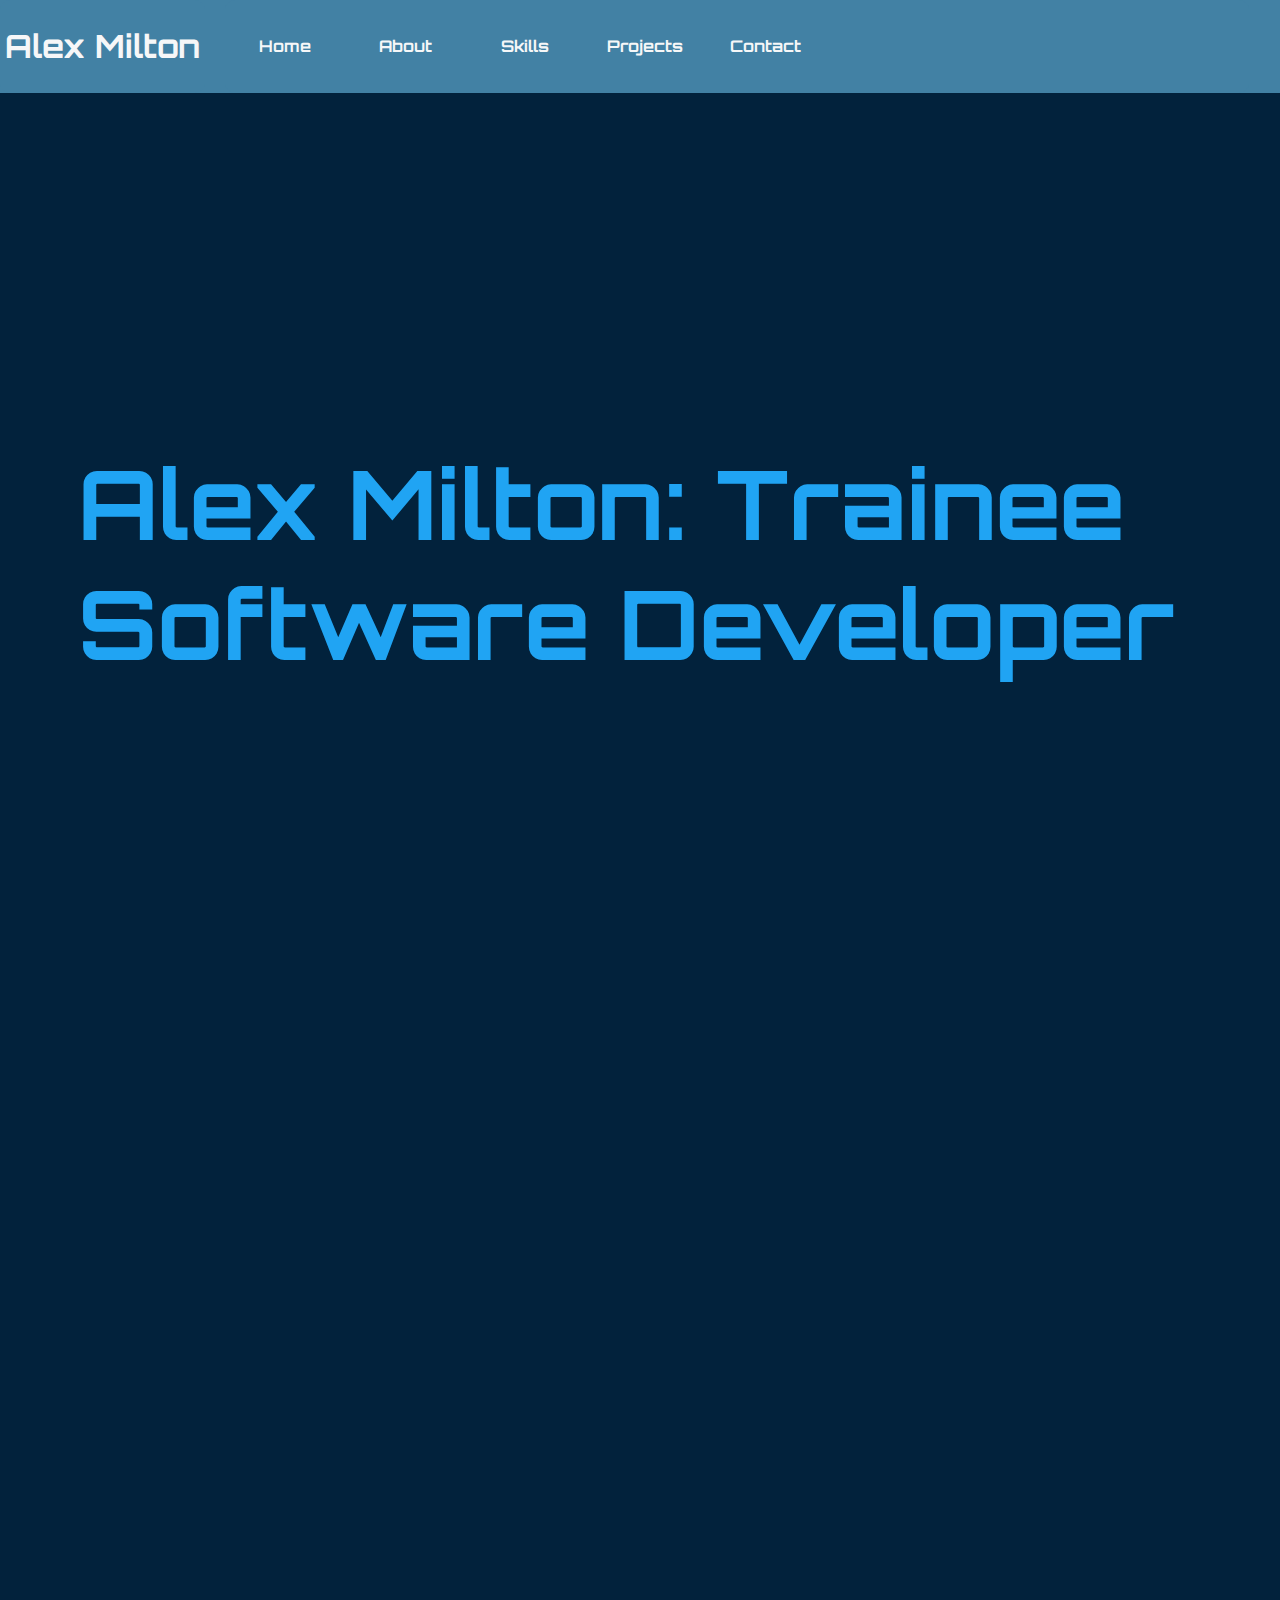
==== index.html @ ce2b1169 "added better link buttons to project (placeholders) and adjusted breakpoints accordingly" ====
<!DOCTYPE html>
<html lang="en">
    <head>
        <meta charset="UTF-8" />
        <meta http-equiv="X-UA-Compatible" content="IE=edge" />
        <meta name="viewport" content="width=device-width, initial-scale=1.0" />
        <link rel="stylesheet" href="./css/styles.css" />
        <link rel="preconnect" href="https://fonts.googleapis.com">
        <link rel="preconnect" href="https://fonts.gstatic.com" crossorigin>
        <link href="https://fonts.googleapis.com/css2?family=Orbitron&family=Rubik+Iso&display=swap" rel="stylesheet">
        <script src="https://kit.fontawesome.com/6c7029be62.js" crossorigin="anonymous"></script>
        <script src="./javaScript/script.js" defer></script>
        <title>Alex Milton</title>
    </head>
    <body>
        <header class="header-container">
            <div class="header-container__logo">
                <h1 class="header-container__logo--heading">Alex Milton</h1>
            </div>
            <nav class="header-container__nav-bar">
                <div class="header-container__nav-bar--lnk header-container__nav-bar--outer-lnk  "><i class="fa-solid fa-list header-container__nav-bar--icon"></i>
                    <div class="header-container__nav-bar--group">
                        <a class="header-container__nav-bar--lnk header-container__nav-bar--inner-lnk" href="#homePage"><p>Home</p></a>
                        <a class="header-container__nav-bar--lnk header-container__nav-bar--inner-lnk" href="#aboutPage"><p>About</p></a>
                        <a class="header-container__nav-bar--lnk header-container__nav-bar--inner-lnk" href="#skillsPage"><p>Skills</p></a>
                        <a class="header-container__nav-bar--lnk header-container__nav-bar--inner-lnk" href="#projectPage"><p>Projects</p></a>
                        <a class="header-container__nav-bar--lnk header-container__nav-bar--inner-lnk" href="#contactPage"><p>Contact</p></a>
                    </div>
                </div>
            </nav>
        </header>

        <main>
            <section class="page-holder">
                <section id="homePage" class="home">
                    <h1 class="heading home__header">Alex Milton: Trainee Software Developer</h1>
                </section>

                <section id="aboutPage" class="about reveal">
                    <img
                        class="about__img shadow"
                         src="./css/images/profilePhoto.jpeg"
                        alt="Profile Picture Place Holder"
                    />
                    <!-- note above image is also a place holder will attempt to get
                    better more software eng specific one -->
                    <div class="about__text shadow">
                        <h2 class="heading about__text--heading">About Me</h2>
                        <p class="para about__text--para">
                            Hi i'm Alex, a personal trainer and case manager turned
                            trainee software engineer based in Sydney. I love
                            developing interactive systems from applications
                            and websites to games. 
                            

                        </p>
                        <p class="para about__text--para">
                            Outside of coding, I enjoy painting minatuires,
                            desiging games, and doing archery.
                        </p>
                    </div>
                </section>


                <section id="skillsPage" class="skills reveal">
                    <h2 class="heading skills__header">Languages and Stacks</h2>

                    <section class="logos">
                    <div class="logos__container shadow">
                        <img
                            class="container__logo"
                            src="https://cdn.jsdelivr.net/gh/devicons/devicon/icons/html5/html5-original-wordmark.svg"
                            alt="HTML 5"
                        />
                        <p class="container__desc">
                            HTML 5
                    </div>

                    <div class="logos__container shadow">
                            <img
                                class="container__logo"
                                src="https://cdn.jsdelivr.net/gh/devicons/devicon/icons/sass/sass-original.svg"
                                alt="SASS"
                            />
                        <p class="container__desc">SASS</p>
                    </div>

                    <div class="logos__container shadow">
                            <img
                                class="container__logo"
                                src="https://cdn.jsdelivr.net/gh/devicons/devicon/icons/css3/css3-original-wordmark.svg"
                                alt="CSS"
                            />
                        <p class="container__desc">CSS</p>
                    </div>

                    <div class="logos__container shadow">
                        <img
                            class="container__logo"
                            src="https://cdn.jsdelivr.net/gh/devicons/devicon/icons/javascript/javascript-original.svg"
                            alt="JavaScript"
                        />
                        <p class="container__desc">JavaScript</p>
                    </div>

                    <div class="logos__container shadow">
                        <img
                            class="container__logo"
                            src="https://cdn.jsdelivr.net/gh/devicons/devicon/icons/react/react-original-wordmark.svg"
                            alt="ReactJS"
                        />
                        <p class="container__desc">ReactJS</p>
                    </div>

                    <div class="logos__container shadow">
                        <img
                            class="container__logo"
                            src="https://cdn.jsdelivr.net/gh/devicons/devicon/icons/firebase/firebase-plain-wordmark.svg"
                            alt="Firebase"
                        />
                        <p class="container__desc">Firebase</p>
                    </div>

                    <div class="logos__container shadow">
                        <img
                            class="container__logo"
                            src="https://cdn.jsdelivr.net/gh/devicons/devicon/icons/mysql/mysql-original-wordmark.svg"
                            alt="mySQL"
                        />
                        <p class="container__desc">mySQL</p>
                    </div>

                    <div class="logos__container shadow">
                        <img
                            class="container__logo"
                            src="https://cdn.jsdelivr.net/gh/devicons/devicon/icons/spring/spring-original-wordmark.svg"
                            alt="spring"
                        />
                        <p class="container__desc">Spring Boot</p>
                    </div>

                    <div class="logos__container shadow">
                        <img
                            class="container__logo"
                            src="https://cdn.jsdelivr.net/gh/devicons/devicon/icons/java/java-original-wordmark.svg"
                            alt="java"
                        />
                        <p class="container__desc">Java</p>
                    </div>

                    <div class="logos__container shadow">
                        <img
                            class="container__logo"
                            src="https://cdn.jsdelivr.net/gh/devicons/devicon/icons/git/git-original-wordmark.svg"
                            alt="git"
                        />
                        <p class="container__desc">Git</p>
                    </div>

                    <div class="logos__container shadow">
                        <img
                            class="container__logo"
                            src="https://cdn.jsdelivr.net/gh/devicons/devicon/icons/amazonwebservices/amazonwebservices-original-wordmark.svg"
                            alt="AWS"
                        />
                        <p class="container__desc">AWS</p>
                    </div>

                    <div class="logos__container shadow">
                        <img
                            class="container__logo"
                            src="https://cdn.jsdelivr.net/gh/devicons/devicon/icons/csharp/csharp-original.svg"
                            alt="C Sharp"
                        />
                        <p class="container__desc">C#</p>
                    </div>

                    <div class="logos__container shadow">
                        <img
                            class="container__logo"
                            src="https://cdn.jsdelivr.net/gh/devicons/devicon/icons/unity/unity-original-wordmark.svg"
                            alt="Unity"
                        />
                        <p class="container__desc">Unity</p>
                    </div>

                    <div class="logos__container shadow">
                        <img
                            class="container__logo"
                            src="https://cdn.jsdelivr.net/gh/devicons/devicon/icons/unrealengine/unrealengine-original-wordmark.svg"
                            alt="Unreal Engine"
                        />
                        <p class="container__desc">Unreal</p>
                    </div>
                    </section>
                </section>

                <section id="projectPage" class="projects reveal">
                    <h2 class="heading projects__header">Projects</h1>
                    <div class="projects__project-container">
                        <img
                            class="project-container__img shadow"
                            src="http://placekitten.com/300/300"
                            alt="placekitten"
                        />
                        <div class="project-container__text-container shadow">
                            <h2 class="heading">Project 1</h2>
                            <p class="para">
                                Lorem ipsum dolor sit amet consectetur
                                adipisicing elit. Ut fuga sunt ipsum voluptatum
                                eius, vero maxime consequuntur dolore
                                praesentium consectetur! Dolore ipsum corrupti
                                quod repellat tempore aliquam ex fuga laborum.
                            </p>
                            <div class="project-container__text-container--links">
                                <a href="https://github.com/XelaRonnoc">GitHub</a>
                                <a href="https://github.com/XelaRonnoc">Live</a>
                            </div>
                        </div>
                    </div>

                    <div
                        class="projects__project-container projects__project-container--reversed"
                    >
                        <div class="project-container__text-container shadow">
                            <h2 class="heading">Project 2</h2>
                            <p class="para">
                                Lorem ipsum dolor sit amet consectetur
                                adipisicing elit. Ut fuga sunt ipsum voluptatum
                                eius, vero maxime consequuntur dolore
                                praesentium consectetur! Dolore ipsum corrupti
                                quod repellat tempore aliquam ex fuga laborum.
                            </p>
                                <div class="project-container__text-container--links">
                                <a href="https://github.com/XelaRonnoc">GitHub</a>
                                <a href="https://github.com/XelaRonnoc">Live</a>
                            </div>
                        </div>
                        <img
                            class="project-container__img shadow"
                            src="http://placekitten.com/300/300"
                            alt="placekitten"
                        />
                    </div>

                    <div class="projects__project-container">
                        <img
                            class="project-container__img shadow"
                            src="http://placekitten.com/300/300"
                            alt="placekitten"
                        />
                        <div class="project-container__text-container shadow">
                            <h2 class="heading">Project 3</h2>
                            <p class="para">
                                Lorem ipsum dolor sit amet consectetur
                                adipisicing elit. Ut fuga sunt ipsum voluptatum
                                eius, vero maxime consequuntur dolore
                                praesentium consectetur! Dolore ipsum corrupti
                                quod repellat tempore aliquam ex fuga laborum.
                            </p>
                                <div class="project-container__text-container--links">
                                <a href="https://github.com/XelaRonnoc">GitHub</a>
                                <a href="https://github.com/XelaRonnoc">Live</a>
                            </div>
                        </div>
                    </div>

                    <div
                        class="projects__project-container projects__project-container--reversed"
                    >
                        <div class="project-container__text-container shadow">
                            <h2 class="heading">Project 4</h2>
                            <p class="para">
                                Lorem ipsum dolor sit amet consectetur
                                adipisicing elit. Ut fuga sunt ipsum voluptatum
                                eius, vero maxime consequuntur dolore
                                praesentium consectetur! Dolore ipsum corrupti
                                quod repellat tempore aliquam ex fuga laborum. 
                            </p>
                                <div class="project-container__text-container--links">
                                <a href="https://github.com/XelaRonnoc">GitHub</a>
                                <a href="https://github.com/XelaRonnoc">Live</a>
                            </div>
                        </div>
                        <img
                            class="project-container__img shadow"
                            src="http://placekitten.com/300/300"
                            alt="placekitten"
                        />
                    </div>

                    <div class="projects__project-container">
                        <img
                            class="project-container__img shadow"
                            src="http://placekitten.com/300/300"
                            alt="placekitten"
                        />
                        <div class="project-container__text-container shadow">
                            <h2 class="heading">Project 5</h2>
                            <p class="para">
                                Lorem ipsum dolor sit amet consectetur
                                adipisicing elit. Ut fuga sunt ipsum voluptatum
                                eius, vero maxime consequuntur dolore
                                praesentium consectetur! Dolore ipsum corrupti
                                quod repellat tempore aliquam ex fuga laborum.
                            </p>
                                <div class="project-container__text-container--links">
                                <a href="https://github.com/XelaRonnoc">GitHub</a>
                                <a href="https://github.com/XelaRonnoc">Live</a>
                            </div>
                        </div>
                    </div>
                </section>

                <section id="contactPage" class="contact-bottom">
                    <h2 class="heading contact__heading">Also find me here:</h2>
                    <div class="contact-bottom__links">
                        <a href="https://github.com/XelaRonnoc">
                            <i class="fa-brands fa-github"></i>
                        </a>
                        <a href="https://www.linkedin.com/in/alex-milton-2b72981a7">                    
                            <i class="fa-brands fa-linkedin"></i>
                        </a>
                        </a>
                        <a href="mailto:alexcmilton@gmail.com"><i class="fa-regular fa-envelope"></i></a>
                    </div>

                </section>
            </section>
        </main>

        <section  class="contact-side">
            <div class="contact-side__bar">
                <a href="https://github.com/XelaRonnoc">
                    <i class="fa-brands fa-github"></i>
                </a>
                <a href="https://www.linkedin.com/in/alex-milton-2b72981a7">                    
                    <i class="fa-brands fa-linkedin"></i>
                </a>
                </a>
                <a href="mailto:alexcmilton@gmail.com"><i class="fa-regular fa-envelope"></i></a>
                <div id="pipes">
                    <i class="fa-solid fa-grip-lines-vertical"></i>
                    <i class="fa-solid fa-grip-lines-vertical"></i>
                    <i class="fa-solid fa-grip-lines-vertical"></i>
                    <i class="fa-solid fa-grip-lines-vertical"></i>
                    <i class="fa-solid fa-grip-lines-vertical"></i>
                    <i class="fa-solid fa-grip-lines-vertical"></i>
                    <i class="fa-solid fa-grip-lines-vertical"></i>
                    <i class="fa-solid fa-grip-lines-vertical"></i>
                </div>
            </div>
        </section>
    </body>
</html>
---- css/styles.css ----
header {
  background-color: #4281a4;
  position: fixed;
  top: 0;
  left: 0;
  z-index: 999;
  width: 100%;
}

.header-container {
  display: flex;
  gap: 20px;
}
@media only screen and (max-width: 1178px) {
  .header-container {
    justify-content: space-between;
  }
}
.header-container__nav-bar {
  display: flex;
  justify-content: center;
  align-items: center;
  gap: 20px;
  background-color: #4281a4;
}
.header-container__nav-bar--lnk {
  font-weight: bold;
  text-decoration: none;
  color: #f6f7f8;
}
@media only screen and (max-width: 1178px) {
  .header-container__nav-bar--lnk {
    position: relative;
    display: block;
    padding: 10px 15px;
    text-decoration: none;
    cursor: pointer;
    white-space: nowrap;
    background-color: #4281a4;
    user-select: none;
    -webkit-tap-highlight-color: transparent;
    transition: background-color 0.2s;
  }
  .header-container__nav-bar--lnk:link {
    color: #f6f7f8;
  }
  .header-container__nav-bar--lnk:visited {
    color: #f6f7f8;
  }
  .header-container__nav-bar--lnk:hover {
    color: #f6f7f8;
    background-color: #3a7392;
  }
  .header-container__nav-bar--lnk:hover .header-container__nav-bar--group {
    opacity: 1;
    visibility: visible;
    transform: translateY(0px);
    transition: opacity 0.2s visibility 0.2s transform 0.2s;
  }
  .header-container__nav-bar--group {
    position: absolute;
    top: 100%;
    right: 1%;
    min-width: 100%;
    box-shadow: 0 0 5px rgba 0, 0, 0, 0.2;
    opacity: 0;
    visibility: hidden;
    transform: translateY(-10px);
  }
  .header-container__nav-bar--outer-lnk > i {
    font-size: 32px;
  }
}
@media only screen and (min-width: 1179px) {
  .header-container__nav-bar {
    width: 80%;
  }
  .header-container__nav-bar--outer-lnk {
    height: 100%;
    width: 100%;
    align-items: center;
    justify-content: center;
  }
  .header-container__nav-bar--group {
    display: flex;
    justify-content: left;
    height: 100%;
    align-items: center;
    background-color: #4281a4;
  }
  .header-container__nav-bar--inner-lnk {
    border-radius: 12px;
    padding: 10px;
    max-height: 50%;
    width: 100px;
    text-align: center;
  }
  .header-container__nav-bar--inner-lnk > p {
    margin: 0px;
    align-self: center;
  }
  .header-container__nav-bar--inner-lnk:hover {
    color: #f6f7f8;
    background-color: #3a7392;
  }
  .header-container__nav-bar--icon {
    display: none;
    position: absolute;
    visibility: hidden;
    opacity: 0;
  }
}
.header-container__logo {
  grid-column: 1/2;
  background-color: #4281a4;
}
.header-container__logo--heading {
  color: #f6f7f8;
  padding: 5px;
}

.home {
  display: flex;
  color: #20a4f3;
  font-size: 48px;
  align-items: center;
  height: 90vh;
  animation: fadeIn 5s;
  -webkit-animation: fadeIn 5s;
  -moz-animation: fadeIn 5s;
  -o-animation: fadeIn 5s;
  -ms-animation: fadeIn 5s;
}
@media only screen and (max-width: 1178px) {
  .home {
    font-size: 36px;
  }
}

@keyframes fadeIn {
  0% {
    opacity: 0;
  }
  100% {
    opacity: 1;
  }
}
@-moz-keyframes fadeIn {
  0% {
    opacity: 0;
  }
  100% {
    opacity: 1;
  }
}
@-webkit-keyframes fadeIn {
  0% {
    opacity: 0;
  }
  100% {
    opacity: 1;
  }
}
@-o-keyframes fadeIn {
  0% {
    opacity: 0;
  }
  100% {
    opacity: 1;
  }
}
@-ms-keyframes fadeIn {
  0% {
    opacity: 0;
  }
  100% {
    opacity: 1;
  }
}
.about {
  display: flex;
  align-items: center;
  justify-content: space-around;
  padding: 3%;
  margin: 0% 2% 400px 2%;
  flex-wrap: wrap;
  gap: 50px;
}
.about__text {
  padding: 10px;
}
.about__text--heading {
  font-size: 24px;
  color: #20a4f3;
}
.about__text--para {
  max-height: 400px;
  max-width: 400px;
  color: #f6f7f8;
}
.about__img {
  height: 300px;
  width: 225px;
}

.skills {
  display: flex;
  flex-wrap: wrap;
  margin-bottom: 400px;
}
.skills__header {
  color: #20a4f3;
  font-size: 36px;
}

.logos {
  display: flex;
  flex-wrap: wrap;
  gap: 50px;
  justify-content: center;
}
.logos__container {
  display: flex;
  flex-direction: column;
  padding: 3% 5%;
  gap: 10px;
  align-items: center;
}

.container__logo {
  width: 100px;
  height: 100px;
}
.container__desc {
  color: #f6f7f8;
}

.projects {
  display: flex;
  flex-direction: column;
  margin-bottom: 400px;
}
.projects__header {
  margin: 0px;
  color: #20a4f3;
  font-size: 36px;
}
.projects__project-container {
  display: flex;
  flex-wrap: wrap;
  justify-content: space-around;
  padding: 5% 10%;
  gap: 50px;
}
.projects__project-container--reversed {
  flex-wrap: wrap-reverse;
}

.project-container__text-container {
  padding: 10px;
  max-width: 400px;
  margin: 3%;
}
.project-container__text-container > h2 {
  color: #20a4f3;
}
.project-container__text-container > p {
  color: #f6f7f8;
}
.project-container__text-container a {
  text-decoration: none;
  color: #20a4f3;
}
.project-container__text-container--links {
  display: flex;
  justify-content: space-around;
}
.project-container__text-container--links > a {
  padding: 5px;
  border-radius: 10px;
}
.project-container__text-container--links a:link {
  text-decoration: none;
  color: #20a4f3;
}
.project-container__text-container--links a:visited {
  text-decoration: none;
  color: #20a4f3;
}
.project-container__text-container--links a:hover {
  background-color: #02223c;
  text-decoration: none;
  color: #e11470;
}
@media only screen and (max-width: 1178px) {
  .project-container__img {
    width: 250px;
    height: 250px;
  }
}

.contact-side {
  display: flex;
  flex-direction: column;
  align-items: flex-start;
  position: fixed;
  bottom: 0vw;
  left: 1vw;
  z-index: 999;
}
.contact-side__bar {
  display: flex;
  flex-direction: column;
  justify-content: space-around;
  align-items: center;
  margin: 5%;
  gap: 20px;
  font-size: 24px;
}
.contact-side__bar > a:link {
  color: #20a4f3;
}
.contact-side__bar > a:visited {
  color: #20a4f3;
}
.contact-side__bar > a:hover {
  color: #e11470;
}
@media only screen and (max-width: 580px) {
  .contact-side {
    visibility: hidden;
    opacity: 0;
  }
}

#pipes {
  color: #f6f7f8;
  display: flex;
  flex-direction: column;
  margin: 0;
  padding: 0;
  gap: 0;
}
@media only screen and (max-height: 450px) {
  #pipes {
    display: none;
    position: absolute;
    visibility: hidden;
    opacity: 0;
  }
}

.contact-bottom {
  display: flex;
  gap: 30px;
  align-items: center;
  justify-content: center;
  color: #f6f7f8;
  font-size: 24px;
  margin-bottom: 400px;
}
.contact-bottom__links {
  display: flex;
  gap: 20px;
}
@media only screen and (max-width: 1178px) {
  .contact-bottom {
    flex-wrap: wrap;
  }
}

.contact-bottom > div > a:link {
  color: #20a4f3;
}

.contact-bottom > div > a:visited {
  color: #20a4f3;
}

.contact-bottom > div > a:hover {
  color: #e11470;
}

html {
  scroll-behavior: smooth;
}

body {
  background-color: #02223c;
  font-family: "Orbitron", sans-serif;
}

main {
  display: flex;
  justify-content: center;
}

div {
  border-radius: 10px;
}

img {
  border-radius: 10px;
}

.page-holder {
  padding: 50px;
  display: flex;
  flex-direction: column;
  margin: 100px 20px 0px 20px;
  max-width: 1500px;
}

.shadow {
  background-color: #022d4f;
  box-shadow: 10px 10px 10px rgba(1, 11, 19, 0.5);
}

@media only screen and (max-width: 1178px) {
  .heading {
    text-align: center;
  }
}

@media only screen and (max-width: 1178px) {
  .para {
    text-align: center;
  }
}

@media only screen and (min-width: 1179px) {
  .reveal {
    position: relative;
    transform: translateY(10px);
    opacity: 0;
    transition: 2s all ease;
  }
  .reveal.active {
    transform: translateY(0px);
    opacity: 1;
  }
}
#homePage {
  scroll-margin-top: 40vh;
}

#aboutPage {
  scroll-margin-top: 60vh;
}

#skillsPage {
  scroll-margin-top: 10vh;
}

#projectPage {
  scroll-margin-top: 10vh;
}

#contactPage {
  scroll-margin-top: 20vh;
}
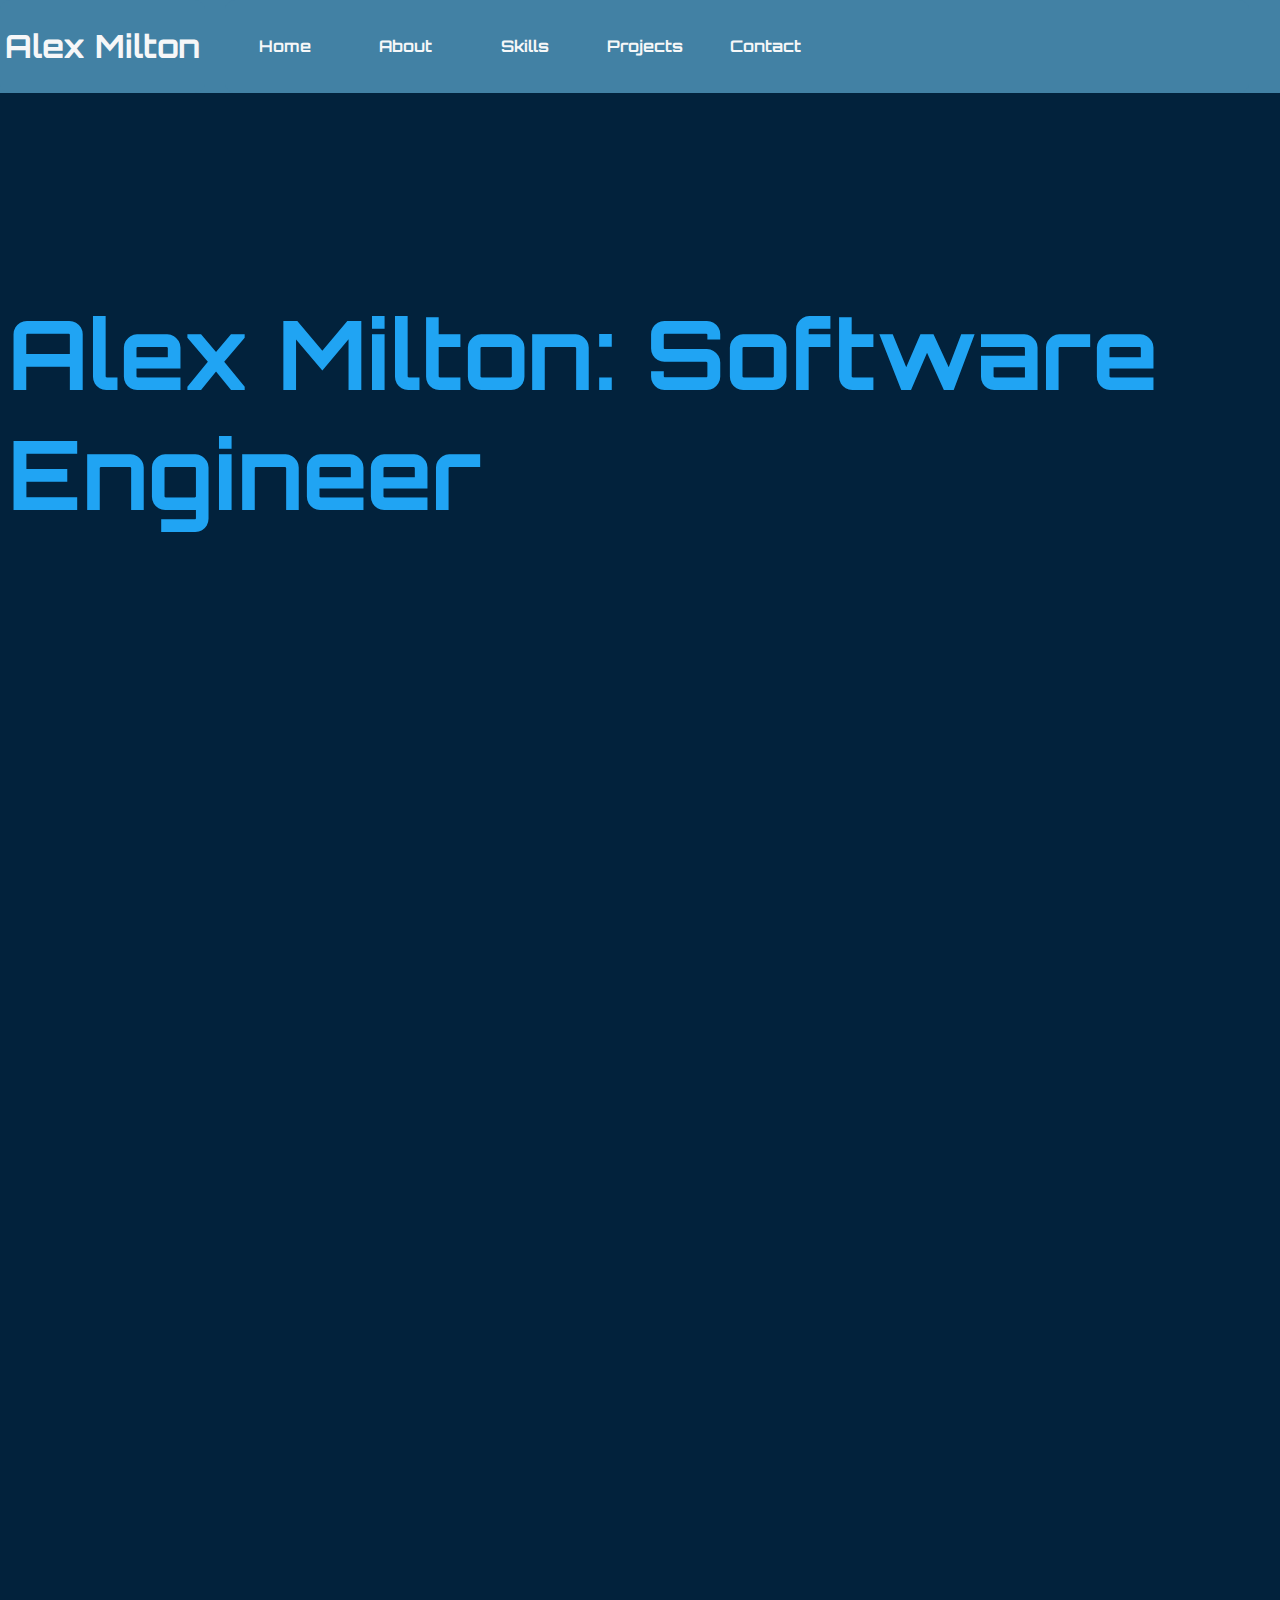
==== commit 307aaefe: "changed title" ====
--- a/index.html
+++ b/index.html
@@ -33,7 +33,7 @@
         <main>
             <section class="page-holder">
                 <section id="homePage" class="home">
-                    <h1 class="heading home__header">Alex Milton: Trainee Software Developer</h1>
+                    <h1 class="heading main-headers home__header">Alex Milton: Software Engineer</h1>
                 </section>
 
                 <section id="aboutPage" class="about reveal">
@@ -63,7 +63,7 @@
 
 
                 <section id="skillsPage" class="skills reveal">
-                    <h2 class="heading skills__header">Languages and Stacks</h2>
+                    <h2 class="heading main-headers skills__header">Languages and Stacks</h2>
 
                     <section class="logos">
                     <div class="logos__container shadow">
@@ -196,7 +196,83 @@
                 </section>
 
                 <section id="projectPage" class="projects reveal">
-                    <h2 class="heading projects__header">Projects</h1>
+                    <h2 class="heading main-headers projects__header">Projects</h1>
+                    <div class="projects__project-container">
+                        <img
+                            class="project-container__img shadow"
+                            src="./css/images/FakeOS.JPG"
+                            alt="Fake OS (Windows 10)"
+                        />
+                        <div class="project-container__text-container shadow">
+                            <h2 class="heading">Fake OS (Windows 10)</h2>
+                            <p class="para">
+                                A one-page-app written in Vanilla Java Script built to mimic the look and feel of the windows 10 desktop. The application includes a working start button and a real-time date/time clock. Additonally Three "Apps" are included. These apps can be opened and close via the desktop icon or the start menu icons or, if minimised, the task bar icons. Further details can be found in the README.md on GitHub.
+                            </p>
+                            <div class="project-container__text-container--links">
+                                <a href="https://github.com/XelaRonnoc/Fake-OS" target="_blank">GitHub</a>
+                                <a href="https://github.com/XelaRonnoc/Fake-OS" target="_blank">Live</a>
+                            </div>
+                        </div>
+                    </div>
+
+                    <div
+                        class="projects__project-container projects__project-container--reversed"
+                    >
+                        <div class="project-container__text-container shadow">
+                            <h2 class="heading">Morse Code Translator</h2>
+                            <p class="para">
+                                A simple morse -> english/ english -> morse translator written in vanilla JavaScript that is able to detect which is being inputed and translated it to the other. It is able to translate letters, numerals, and special characters.
+                            </p>
+                                <div class="project-container__text-container--links">
+                                <a href="https://github.com/XelaRonnoc/MorseCodeTranslator"  target="_blank">GitHub</a>
+                                <a href="https://github.com/XelaRonnoc/MorseCodeTranslator"  target="_blank">Live</a>
+                            </div>
+                        </div>
+                        <img
+                            class="project-container__img shadow"
+                            src="./css/images/MorseTranslator.JPG"
+                            alt="MorseCodeTranslator"
+                        />
+                    </div>
+
+                    <div class="projects__project-container">
+                        <img
+                            class="project-container__img shadow"
+                            src="./css/images/GoogleBooks.JPG"
+                            alt="GoogleBooks"
+                        />
+                        <div class="project-container__text-container shadow">
+                            <h2 class="heading">GoogleBooks</h2>
+                            <p class="para">
+                                A one page application built in Vanilla Java Script that utilises the google books API to display a range of books based on the users search term. A next and previous button allow the user to navigate the results of the searchers per pages of 30. Additionally, when a user clicks on one of the book cards, a larger module is displayed providing further information around the selected book.
+                            </p>
+                                <div class="project-container__text-container--links">
+                                <a href="https://github.com/XelaRonnoc/GoogleBooks" target="_blank">GitHub</a>
+                                <a href="https://github.com/XelaRonnoc/GoogleBooks" target="_blank">Live</a>
+                            </div>
+                        </div>
+                    </div>
+
+                    <div
+                        class="projects__project-container projects__project-container--reversed"
+                    >
+                        <div class="project-container__text-container shadow">
+                            <h2 class="heading">Castle Smasher</h2>
+                            <p class="para">
+                                A 3D Destruction Based Game built using Unreal Engine 5. Currently in a very early state with a basic level system, menu, objectives, highscore, and destruction. The intention is to make a fully simulated physics game where the player commands a peice of seige equipment such as a cannon and knocks down the castle. Utilising Unreal's Chaos Destruction to facillitate the castle destruction allows for enhanced real time destruction and physics simulation for various materials and projectiles. 
+                            </p>
+                                <div class="project-container__text-container--links">
+                                <a href="https://github.com/XelaRonnoc/CastleSmasherGame"  target="_blank">GitHub</a>
+                                <a href="https://github.com/XelaRonnoc/CastleSmasherGame"  target="_blank">Live</a>
+                            </div>
+                        </div>
+                        <img
+                            class="project-container__img shadow"
+                            src="css/images/CastleSmasher.JPG"
+                            alt="CastleSmasher"
+                        />
+                    </div>
+
                     <div class="projects__project-container">
                         <img
                             class="project-container__img shadow"
@@ -204,7 +280,7 @@
                             alt="placekitten"
                         />
                         <div class="project-container__text-container shadow">
-                            <h2 class="heading">Project 1</h2>
+                            <h2 class="heading">Project 5</h2>
                             <p class="para">
                                 Lorem ipsum dolor sit amet consectetur
                                 adipisicing elit. Ut fuga sunt ipsum voluptatum
@@ -212,101 +288,9 @@
                                 praesentium consectetur! Dolore ipsum corrupti
                                 quod repellat tempore aliquam ex fuga laborum.
                             </p>
-                            <div class="project-container__text-container--links">
-                                <a href="https://github.com/XelaRonnoc">GitHub</a>
-                                <a href="https://github.com/XelaRonnoc">Live</a>
-                            </div>
-                        </div>
-                    </div>
-
-                    <div
-                        class="projects__project-container projects__project-container--reversed"
-                    >
-                        <div class="project-container__text-container shadow">
-                            <h2 class="heading">Project 2</h2>
-                            <p class="para">
-                                Lorem ipsum dolor sit amet consectetur
-                                adipisicing elit. Ut fuga sunt ipsum voluptatum
-                                eius, vero maxime consequuntur dolore
-                                praesentium consectetur! Dolore ipsum corrupti
-                                quod repellat tempore aliquam ex fuga laborum.
-                            </p>
                                 <div class="project-container__text-container--links">
-                                <a href="https://github.com/XelaRonnoc">GitHub</a>
-                                <a href="https://github.com/XelaRonnoc">Live</a>
-                            </div>
-                        </div>
-                        <img
-                            class="project-container__img shadow"
-                            src="http://placekitten.com/300/300"
-                            alt="placekitten"
-                        />
-                    </div>
-
-                    <div class="projects__project-container">
-                        <img
-                            class="project-container__img shadow"
-                            src="http://placekitten.com/300/300"
-                            alt="placekitten"
-                        />
-                        <div class="project-container__text-container shadow">
-                            <h2 class="heading">Project 3</h2>
-                            <p class="para">
-                                Lorem ipsum dolor sit amet consectetur
-                                adipisicing elit. Ut fuga sunt ipsum voluptatum
-                                eius, vero maxime consequuntur dolore
-                                praesentium consectetur! Dolore ipsum corrupti
-                                quod repellat tempore aliquam ex fuga laborum.
-                            </p>
-                                <div class="project-container__text-container--links">
-                                <a href="https://github.com/XelaRonnoc">GitHub</a>
-                                <a href="https://github.com/XelaRonnoc">Live</a>
-                            </div>
-                        </div>
-                    </div>
-
-                    <div
-                        class="projects__project-container projects__project-container--reversed"
-                    >
-                        <div class="project-container__text-container shadow">
-                            <h2 class="heading">Project 4</h2>
-                            <p class="para">
-                                Lorem ipsum dolor sit amet consectetur
-                                adipisicing elit. Ut fuga sunt ipsum voluptatum
-                                eius, vero maxime consequuntur dolore
-                                praesentium consectetur! Dolore ipsum corrupti
-                                quod repellat tempore aliquam ex fuga laborum. 
-                            </p>
-                                <div class="project-container__text-container--links">
-                                <a href="https://github.com/XelaRonnoc">GitHub</a>
-                                <a href="https://github.com/XelaRonnoc">Live</a>
-                            </div>
-                        </div>
-                        <img
-                            class="project-container__img shadow"
-                            src="http://placekitten.com/300/300"
-                            alt="placekitten"
-                        />
-                    </div>
-
-                    <div class="projects__project-container">
-                        <img
-                            class="project-container__img shadow"
-                            src="http://placekitten.com/300/300"
-                            alt="placekitten"
-                        />
-                        <div class="project-container__text-container shadow">
-                            <h2 class="heading">Project 5</h2>
-                            <p class="para">
-                                Lorem ipsum dolor sit amet consectetur
-                                adipisicing elit. Ut fuga sunt ipsum voluptatum
-                                eius, vero maxime consequuntur dolore
-                                praesentium consectetur! Dolore ipsum corrupti
-                                quod repellat tempore aliquam ex fuga laborum.
-                            </p>
-                                <div class="project-container__text-container--links">
-                                <a href="https://github.com/XelaRonnoc">GitHub</a>
-                                <a href="https://github.com/XelaRonnoc">Live</a>
+                                <a href="https://github.com/XelaRonnoc" target="_blank">GitHub</a>
+                                <a href="https://github.com/XelaRonnoc" target="_blank">Live</a>
                             </div>
                         </div>
                     </div>
@@ -315,14 +299,14 @@
                 <section id="contactPage" class="contact-bottom">
                     <h2 class="heading contact__heading">Also find me here:</h2>
                     <div class="contact-bottom__links">
-                        <a href="https://github.com/XelaRonnoc">
+                        <a href="https://github.com/XelaRonnoc" target="_blank">
                             <i class="fa-brands fa-github"></i>
                         </a>
-                        <a href="https://www.linkedin.com/in/alex-milton-2b72981a7">                    
+                        <a href="https://www.linkedin.com/in/alex-milton-2b72981a7" target="_blank">                    
                             <i class="fa-brands fa-linkedin"></i>
                         </a>
                         </a>
-                        <a href="mailto:alexcmilton@gmail.com"><i class="fa-regular fa-envelope"></i></a>
+                        <a href="mailto:alexcmilton@gmail.com" target="_blank"><i class="fa-regular fa-envelope"></i></a>
                     </div>
 
                 </section>
@@ -331,14 +315,14 @@
 
         <section  class="contact-side">
             <div class="contact-side__bar">
-                <a href="https://github.com/XelaRonnoc">
+                <a href="https://github.com/XelaRonnoc" target="_blank">
                     <i class="fa-brands fa-github"></i>
                 </a>
-                <a href="https://www.linkedin.com/in/alex-milton-2b72981a7">                    
+                <a href="https://www.linkedin.com/in/alex-milton-2b72981a7" target="_blank">                    
                     <i class="fa-brands fa-linkedin"></i>
                 </a>
                 </a>
-                <a href="mailto:alexcmilton@gmail.com"><i class="fa-regular fa-envelope"></i></a>
+                <a href="mailto:alexcmilton@gmail.com" target="_blank"><i class="fa-regular fa-envelope"></i></a>
                 <div id="pipes">
                     <i class="fa-solid fa-grip-lines-vertical"></i>
                     <i class="fa-solid fa-grip-lines-vertical"></i>
--- a/css/styles.css
+++ b/css/styles.css
@@ -14,6 +14,16 @@
 @media only screen and (max-width: 1178px) {
   .header-container {
     justify-content: space-between;
+  }
+}
+@media only screen and (max-width: 580px) {
+  .header-container {
+    height: 70px;
+  }
+}
+@media only screen and (max-height: 450px) {
+  .header-container {
+    height: 60px;
   }
 }
 .header-container__nav-bar {
@@ -41,22 +51,38 @@
     -webkit-tap-highlight-color: transparent;
     transition: background-color 0.2s;
   }
+}
+@media only screen and (max-width: 1178px) and (max-height: 450px) {
+  .header-container__nav-bar--lnk {
+    font-size: x-small;
+    padding: 4px 6px;
+  }
+}
+@media only screen and (max-width: 1178px) {
   .header-container__nav-bar--lnk:link {
     color: #f6f7f8;
   }
+}
+@media only screen and (max-width: 1178px) {
   .header-container__nav-bar--lnk:visited {
     color: #f6f7f8;
   }
+}
+@media only screen and (max-width: 1178px) {
   .header-container__nav-bar--lnk:hover {
     color: #f6f7f8;
     background-color: #3a7392;
   }
+}
+@media only screen and (max-width: 1178px) {
   .header-container__nav-bar--lnk:hover .header-container__nav-bar--group {
     opacity: 1;
     visibility: visible;
     transform: translateY(0px);
     transition: opacity 0.2s visibility 0.2s transform 0.2s;
   }
+}
+@media only screen and (max-width: 1178px) {
   .header-container__nav-bar--group {
     position: absolute;
     top: 100%;
@@ -67,6 +93,8 @@
     visibility: hidden;
     transform: translateY(-10px);
   }
+}
+@media only screen and (max-width: 1178px) {
   .header-container__nav-bar--outer-lnk > i {
     font-size: 32px;
   }
@@ -117,6 +145,16 @@
 .header-container__logo--heading {
   color: #f6f7f8;
   padding: 5px;
+}
+@media only screen and (max-width: 580px) {
+  .header-container__logo--heading {
+    font-size: 24px;
+  }
+}
+@media only screen and (max-height: 450px) {
+  .header-container__logo--heading {
+    font-size: 24px;
+  }
 }
 
 .home {
@@ -404,10 +442,8 @@
 }
 
 .page-holder {
-  padding: 50px;
   display: flex;
   flex-direction: column;
-  margin: 100px 20px 0px 20px;
   max-width: 1500px;
 }
 
@@ -433,7 +469,7 @@
     position: relative;
     transform: translateY(10px);
     opacity: 0;
-    transition: 2s all ease;
+    transition: 1s all ease;
   }
   .reveal.active {
     transform: translateY(0px);
@@ -443,10 +479,20 @@
 #homePage {
   scroll-margin-top: 40vh;
 }
+@media only screen and (max-width: 1178px) {
+  #homePage {
+    scroll-margin-top: 10vh;
+  }
+}
 
 #aboutPage {
   scroll-margin-top: 60vh;
 }
+@media only screen and (max-width: 1178px) {
+  #aboutPage {
+    scroll-margin-top: 10vh;
+  }
+}
 
 #skillsPage {
   scroll-margin-top: 10vh;
@@ -455,7 +501,17 @@
 #projectPage {
   scroll-margin-top: 10vh;
 }
+@media only screen and (max-height: 450px) {
+  #projectPage {
+    scroll-margin-top: 20vh;
+  }
+}
 
 #contactPage {
   scroll-margin-top: 20vh;
 }
+@media only screen and (max-height: 450px) {
+  #contactPage {
+    scroll-margin-top: 40vh;
+  }
+}
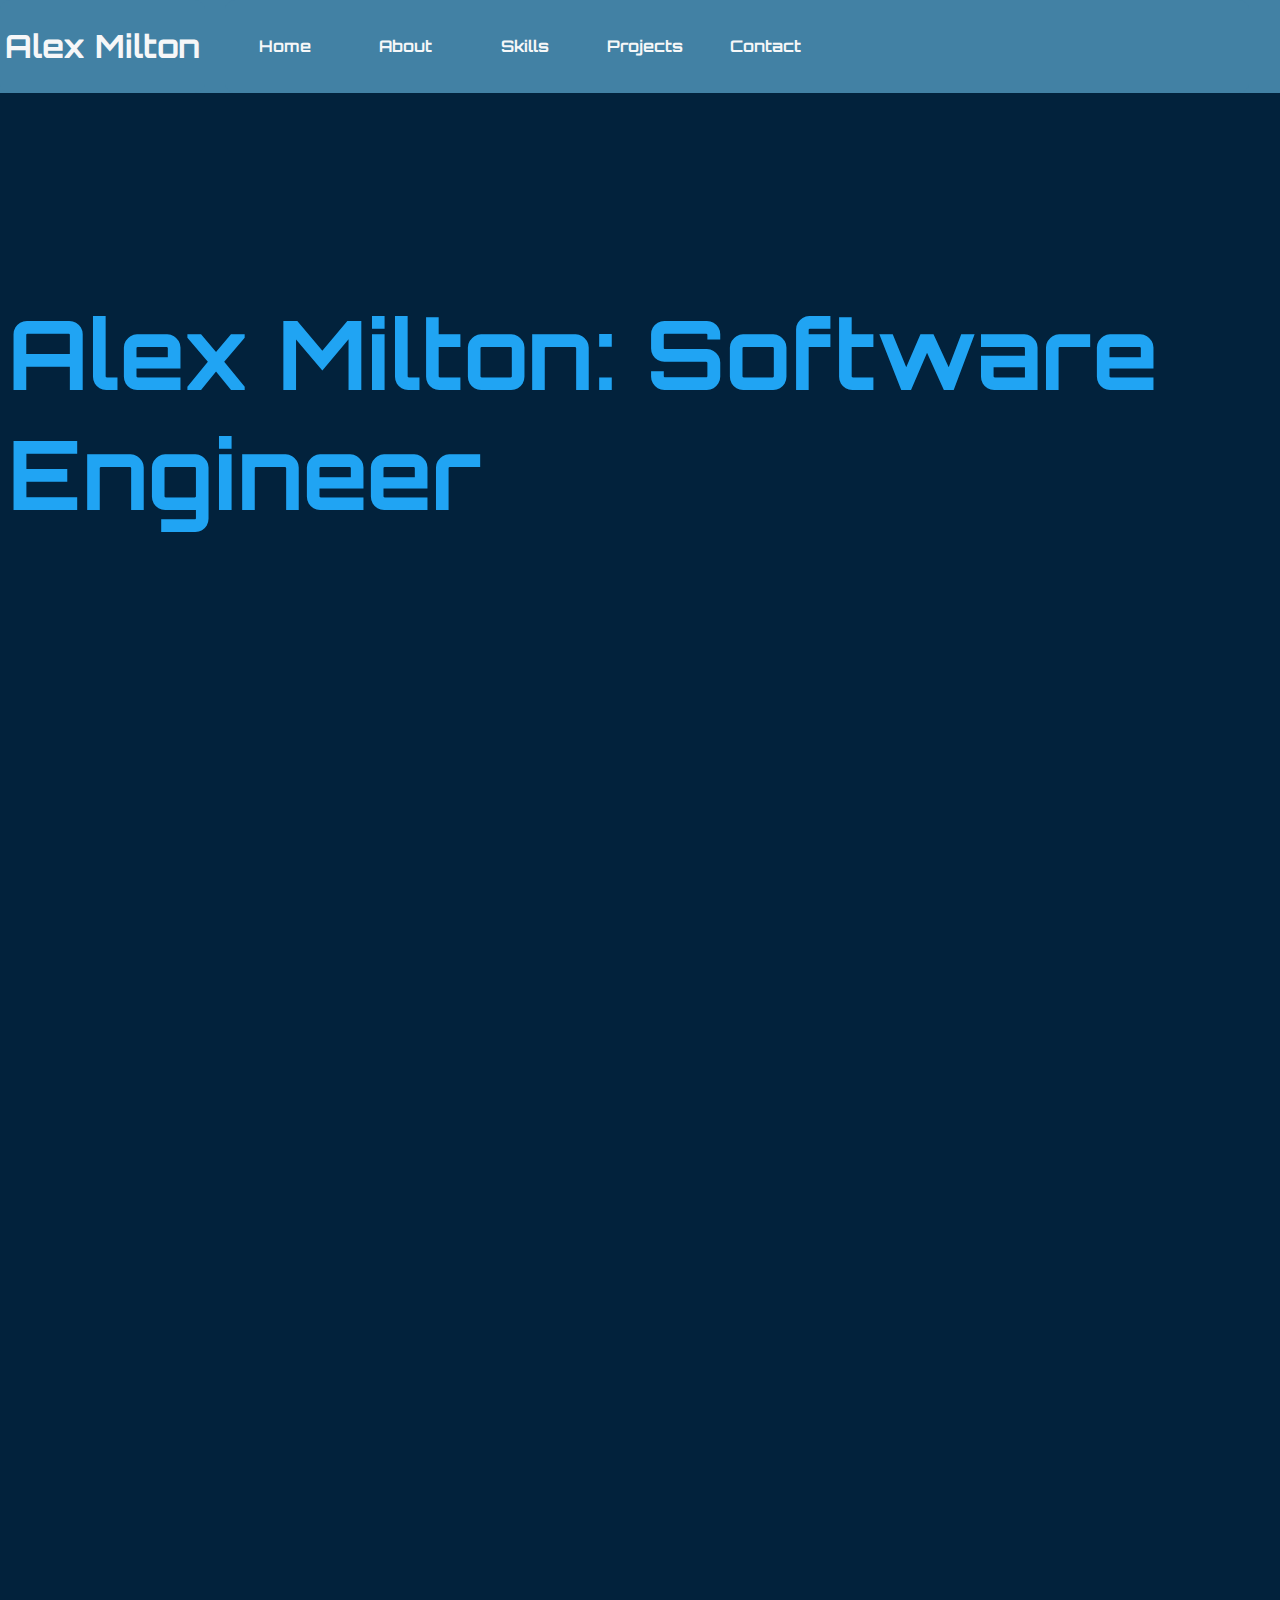
==== commit dff31846: "added react store project" ====
--- a/index.html
+++ b/index.html
@@ -197,6 +197,32 @@
 
                 <section id="projectPage" class="projects reveal">
                     <h2 class="heading main-headers projects__header">Projects</h1>
+
+                    <div class="projects__project-container">
+                        <img
+                            class="project-container__img shadow"
+                            src="./css//images/ReactWebStore.PNG"
+                            alt="placekitten"
+                        />
+                        <div class="project-container__text-container shadow">
+                            <h2 class="heading">React Web Store</h2>
+                            <p class="para">
+                            A small video game e-commerce site that pulls information from a firestore 
+                            database regarding product data. The User is able to add products to cart 
+                            and "purchase" them, reducing the quantity in stock in the database a user 
+                            can add multiple items to the cart, change quantity and remove items from 
+                            the cart. Additional features include: Product carosel, Individual product 
+                            pages, Suggested product cards, and a Selectable game system type (i.e. XBox)
+
+                            </p>
+                                <div class="project-container__text-container--links">
+                                <a href="https://github.com/XelaRonnoc" target="_blank">GitHub</a>
+                                <a href="https://xelaronnoc.github.io/ReactWebStore/" target="_blank">Live</a>
+                            </div>
+                        </div>
+                    </div>
+
+
                     <div class="projects__project-container">
                         <img
                             class="project-container__img shadow"
@@ -210,7 +236,7 @@
                             </p>
                             <div class="project-container__text-container--links">
                                 <a href="https://github.com/XelaRonnoc/Fake-OS" target="_blank">GitHub</a>
-                                <a href="https://github.com/XelaRonnoc/Fake-OS" target="_blank">Live</a>
+                                <a href="https://xelaronnoc.github.io/Fake-OS/" target="_blank">Live</a>
                             </div>
                         </div>
                     </div>
@@ -225,7 +251,7 @@
                             </p>
                                 <div class="project-container__text-container--links">
                                 <a href="https://github.com/XelaRonnoc/MorseCodeTranslator"  target="_blank">GitHub</a>
-                                <a href="https://github.com/XelaRonnoc/MorseCodeTranslator"  target="_blank">Live</a>
+                                <a href="https://xelaronnoc.github.io/MorseCodeTranslator/"  target="_blank">Live</a>
                             </div>
                         </div>
                         <img
@@ -248,7 +274,7 @@
                             </p>
                                 <div class="project-container__text-container--links">
                                 <a href="https://github.com/XelaRonnoc/GoogleBooks" target="_blank">GitHub</a>
-                                <a href="https://github.com/XelaRonnoc/GoogleBooks" target="_blank">Live</a>
+                                <a href="https://xelaronnoc.github.io/GoogleBooks/" target="_blank">Live</a>
                             </div>
                         </div>
                     </div>
@@ -263,7 +289,7 @@
                             </p>
                                 <div class="project-container__text-container--links">
                                 <a href="https://github.com/XelaRonnoc/CastleSmasherGame"  target="_blank">GitHub</a>
-                                <a href="https://github.com/XelaRonnoc/CastleSmasherGame"  target="_blank">Live</a>
+                                <a href="https://github.com/XelaRonnoc/CastleSmasherGame"  target="_blank">No Live</a>
                             </div>
                         </div>
                         <img
@@ -273,27 +299,7 @@
                         />
                     </div>
 
-                    <div class="projects__project-container">
-                        <img
-                            class="project-container__img shadow"
-                            src="http://placekitten.com/300/300"
-                            alt="placekitten"
-                        />
-                        <div class="project-container__text-container shadow">
-                            <h2 class="heading">Project 5</h2>
-                            <p class="para">
-                                Lorem ipsum dolor sit amet consectetur
-                                adipisicing elit. Ut fuga sunt ipsum voluptatum
-                                eius, vero maxime consequuntur dolore
-                                praesentium consectetur! Dolore ipsum corrupti
-                                quod repellat tempore aliquam ex fuga laborum.
-                            </p>
-                                <div class="project-container__text-container--links">
-                                <a href="https://github.com/XelaRonnoc" target="_blank">GitHub</a>
-                                <a href="https://github.com/XelaRonnoc" target="_blank">Live</a>
-                            </div>
-                        </div>
-                    </div>
+
                 </section>
 
                 <section id="contactPage" class="contact-bottom">
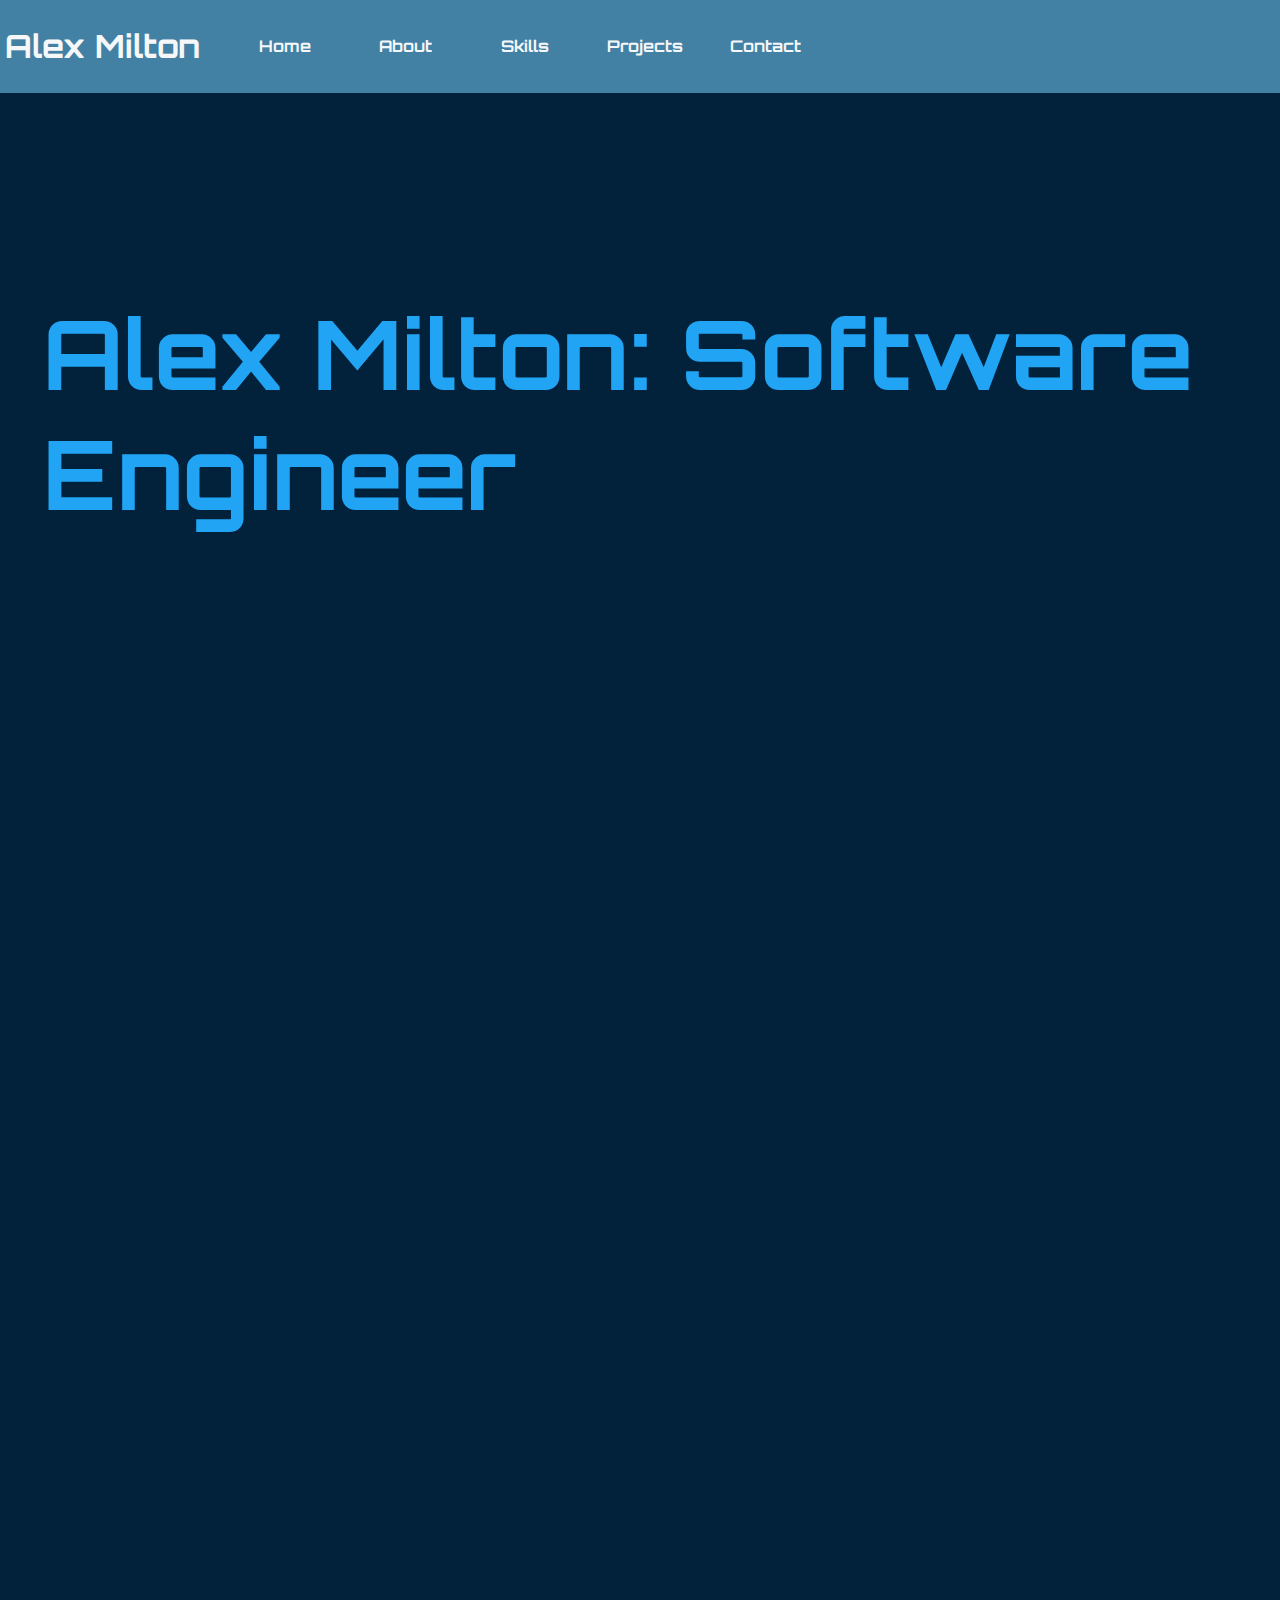
==== commit fa52fb64: "added new profile photo" ====
--- a/index.html
+++ b/index.html
@@ -39,7 +39,7 @@
                 <section id="aboutPage" class="about reveal">
                     <img
                         class="about__img shadow"
-                         src="./css/images/profilePhoto.jpeg"
+                         src="./css/images/ProfilePicture.png"
                         alt="Profile Picture Place Holder"
                     />
                     <!-- note above image is also a place holder will attempt to get
--- a/css/styles.css
+++ b/css/styles.css
@@ -174,6 +174,9 @@
     font-size: 36px;
   }
 }
+.home__header {
+  margin: 20px 35px;
+}
 
 @keyframes fadeIn {
   0% {
@@ -238,7 +241,6 @@
 }
 .about__img {
   height: 300px;
-  width: 225px;
 }
 
 .skills {
@@ -277,6 +279,7 @@
   display: flex;
   flex-direction: column;
   margin-bottom: 400px;
+  justify-content: space-between;
 }
 .projects__header {
   margin: 0px;
@@ -295,9 +298,13 @@
 }
 
 .project-container__text-container {
+  display: flex;
+  flex-direction: column;
   padding: 10px;
   max-width: 400px;
   margin: 3%;
+  justify-content: space-evenly;
+  position: relative;
 }
 .project-container__text-container > h2 {
   color: #20a4f3;
@@ -329,6 +336,11 @@
   background-color: #02223c;
   text-decoration: none;
   color: #e11470;
+}
+.project-container__img {
+  align-self: center;
+  justify-self: center;
+  width: 400px;
 }
 @media only screen and (max-width: 1178px) {
   .project-container__img {
@@ -458,6 +470,10 @@
   }
 }
 
+.main-headers {
+  margin: 20px 35px;
+}
+
 @media only screen and (max-width: 1178px) {
   .para {
     text-align: center;
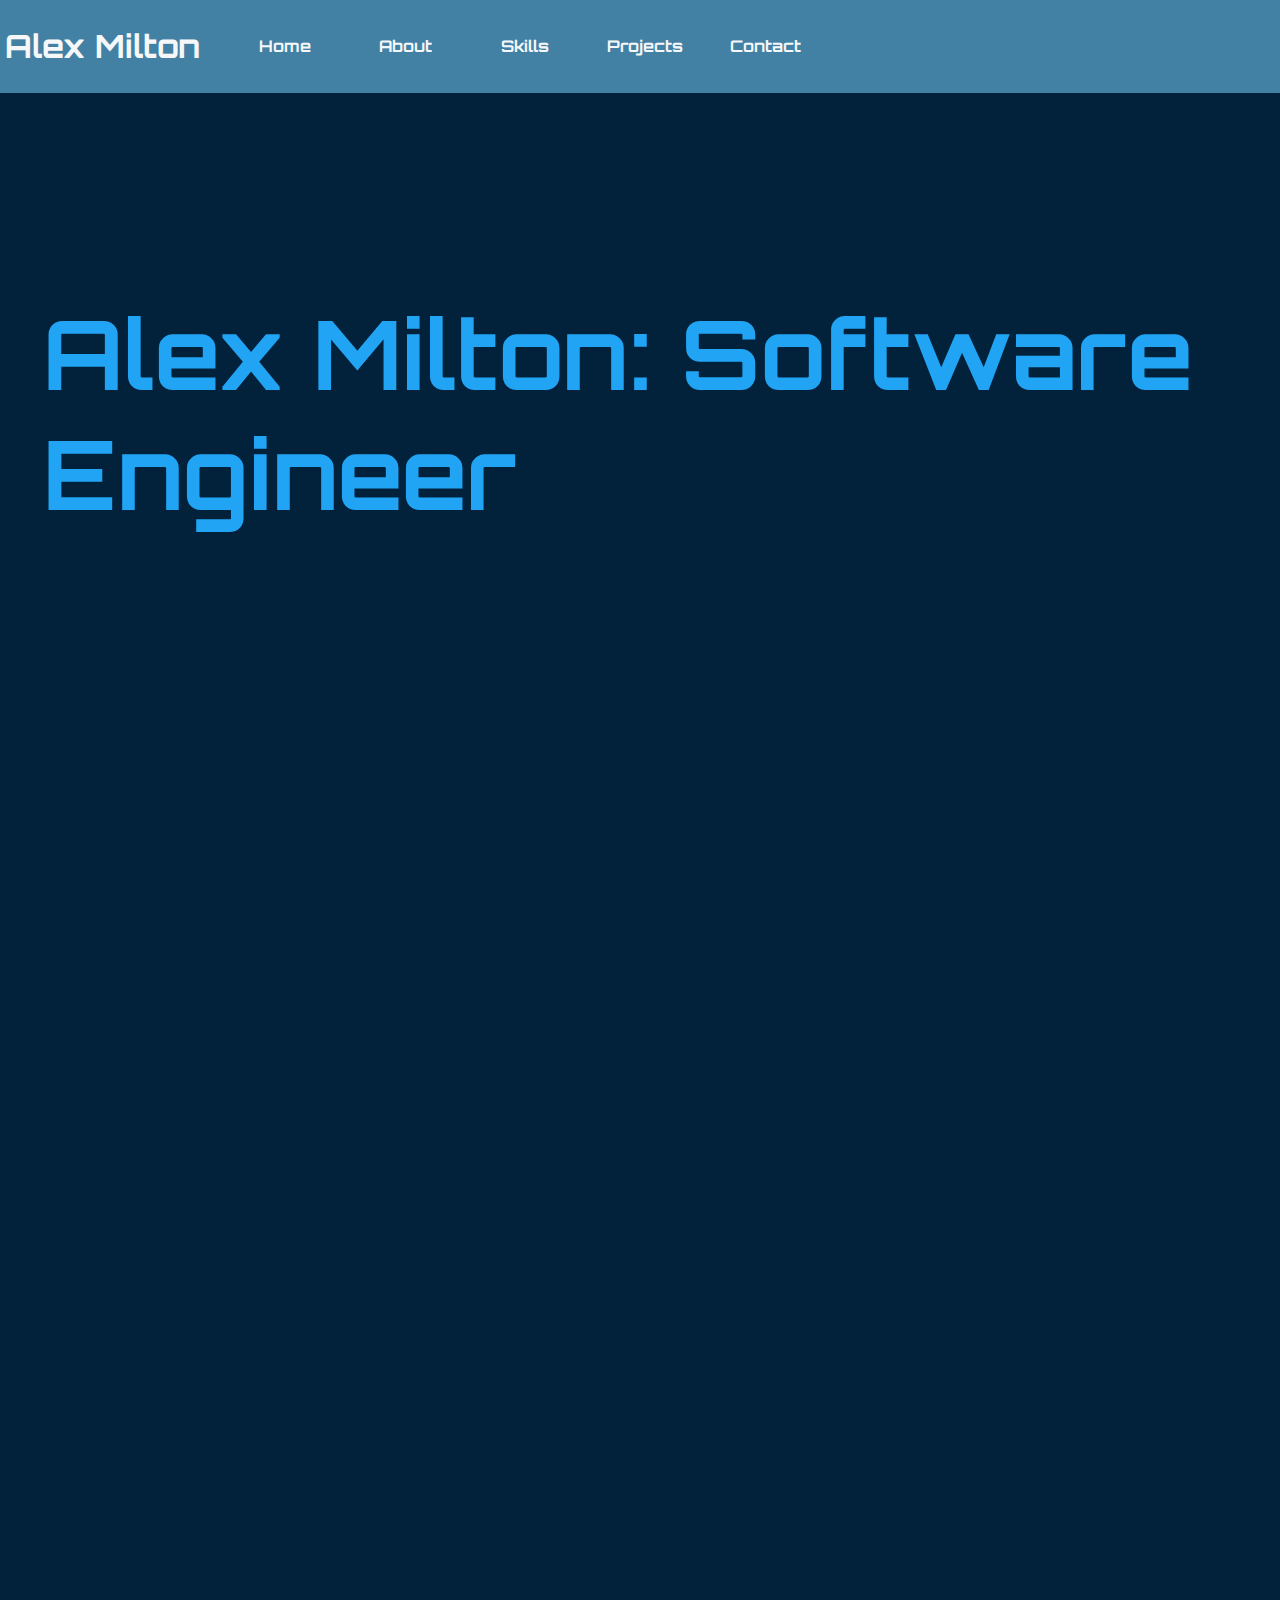
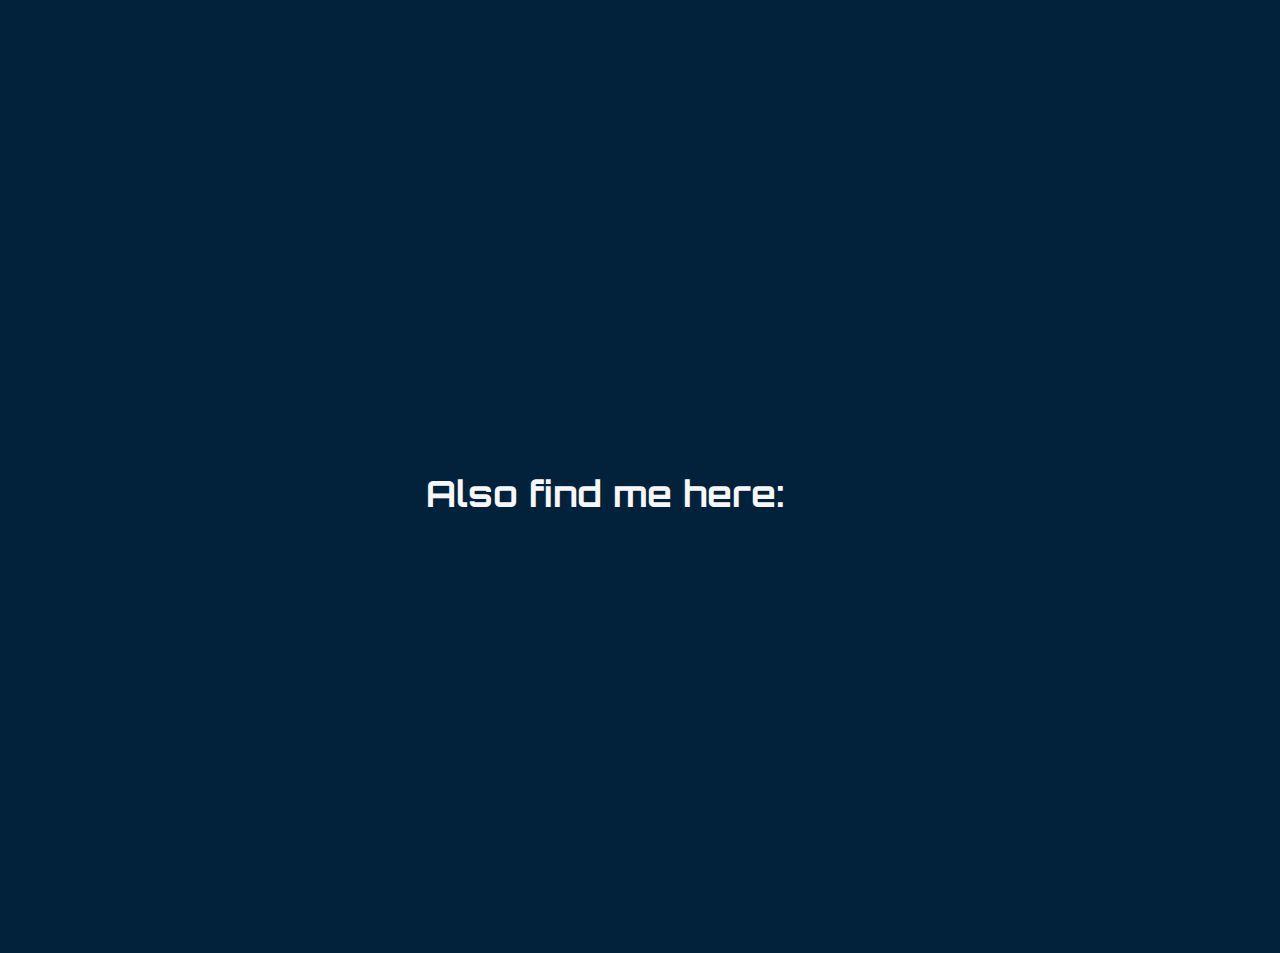
==== commit 605a1390: "added graphical mine sweeper project to projects section" ====
--- a/index.html
+++ b/index.html
@@ -216,10 +216,36 @@
 
                             </p>
                                 <div class="project-container__text-container--links">
-                                <a href="https://github.com/XelaRonnoc" target="_blank">GitHub</a>
+                                <a href="https://github.com/XelaRonnoc/ReactWebStore" target="_blank">GitHub</a>
                                 <a href="https://xelaronnoc.github.io/ReactWebStore/" target="_blank">Live</a>
                             </div>
                         </div>
+                    </div>
+
+
+                    <div class="projects__project-container">
+
+                        <div class="project-container__text-container shadow">
+                            <h2 class="heading">Graphical Mine Sweeper(Early Access)</h2>
+                            <p class="para">
+                            my take on the classic minesweeper game built in java using 
+                            jframe and jpanel. Still currently a work in progress however 
+                            the core gamplay loop (minus ability to flag potential mines) 
+                            is complete. See 
+                            <a href="https://github.com/XelaRonnoc/consoleMineSweeper" target="_blank">
+                                console minesweeper
+                            </a> for intended logic imporvements for graphical version.
+                            </p>
+                                <div class="project-container__text-container--links">
+                                <a href="https://github.com/XelaRonnoc/graphicalMineSweeper" target="_blank">GitHub</a>
+                                <a href="https://github.com/XelaRonnoc/graphicalMineSweeper" target="_blank">No Live</a>
+                            </div>
+                        </div>
+                        <img
+                            class="project-container__img shadow"
+                            src="./css//images/graphicalMineSweeper.png"
+                            alt="placekitten"
+                        />
                     </div>
 
 
